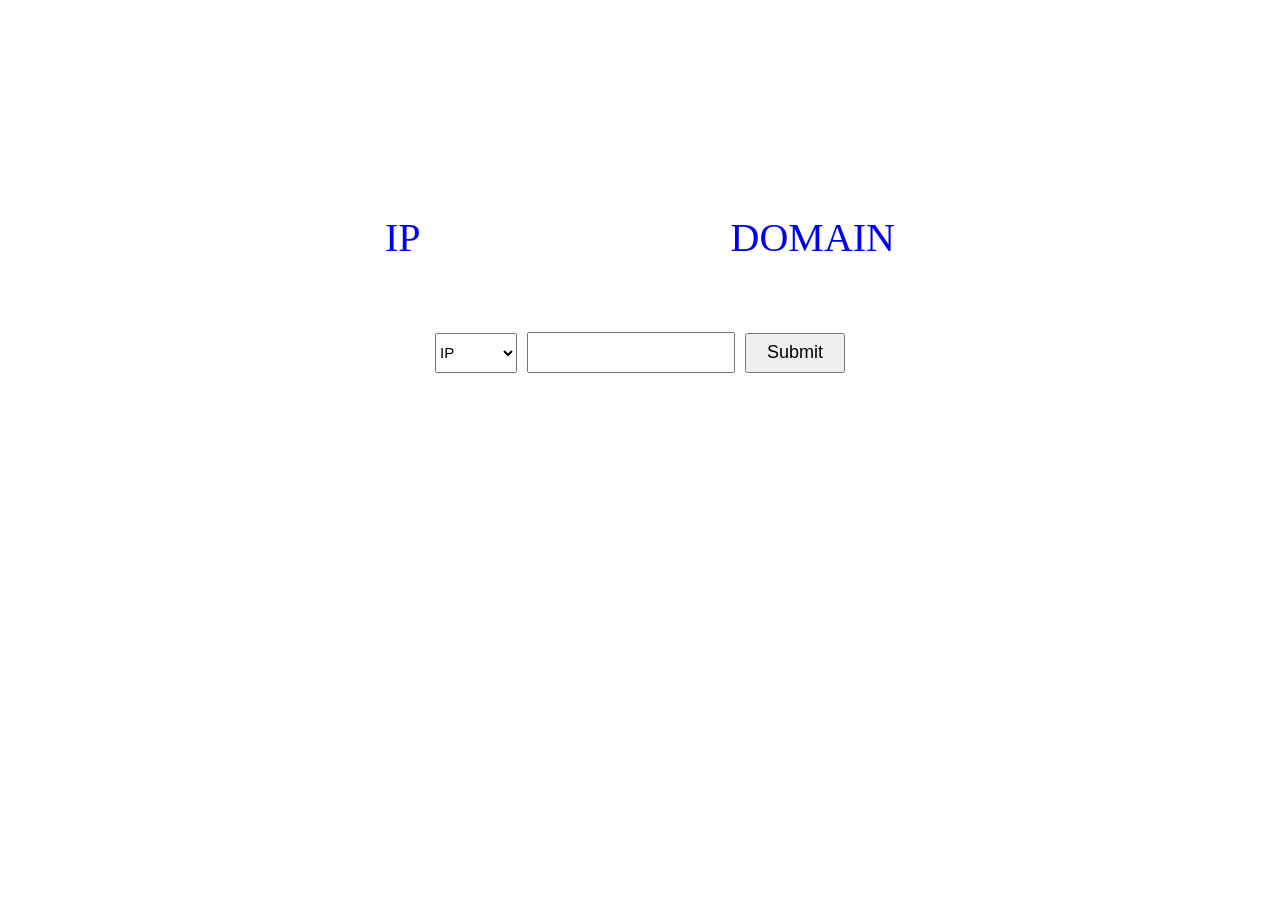
==== src/main/webapp/index.html @ 63944a00 "D:29-04T:13-05" ====
<!DOCTYPE html>

<html lang="en">

<head>
    <meta charset="UTF-8">
    <title>Home Page</title>
    <link rel="stylesheet" href="style.css">
    <link rel="shortcut icon" href="#">

</head>

<body>

<div class="bodydiv">

    <br/>

    <br/>
    <div>
        <a href="#" id="ip">IP</a>
        <a href="#" id="domain">DOMAIN</a>
<!--        <a href="#" id="url">URL</a>-->
    </div>

    <div>
        <form action="http://localhost:8080/demo/api/form/" method="POST" name="theForm" id="theForm">

            <select name="type" id="type">
                <option value="ip">IP</option>
<!--                <option value="uri">URL</option>-->
                <option value="domain">DOMAIN</option>
            </select>

            <input type="text" name="input" required id="input">
            <input type="submit" value="Submit" id="submit">

        </form>
    </div>




</div>
<script src="script.js"></script>
</body>


</html>
---- src/main/webapp/style.css ----
body{
    margin: 10px;
}


.bodydiv{
    margin: 50px;
    padding: 50px;
    align-items: center;
    align-content: center;
    align-self: center;
    font-size: 40px;
}

pre {
    font-family: "courier new", courier, monospace;
    font-size: 15px;
    margin: 15px;
}

a{
    /*background-color: chartreuse;*/
    margin: 10px 150px;
    text-decoration: unset;
    /*color: #ff0000;*/

}

#submit{
    font-size: 18px;
    height: 40px;
    width: 100px;
}
form{
    padding: 20px;
}

#search{
    font-size: 20px;
}
div {
    /*background-color: blue;*/
    text-align: center;
    padding: 20px 1px;
}

#type{
    height: 40px;
    font-size: 15px;
}

#input{
    width: 200px;
    height: 35px;
    font-size: 18px;
}
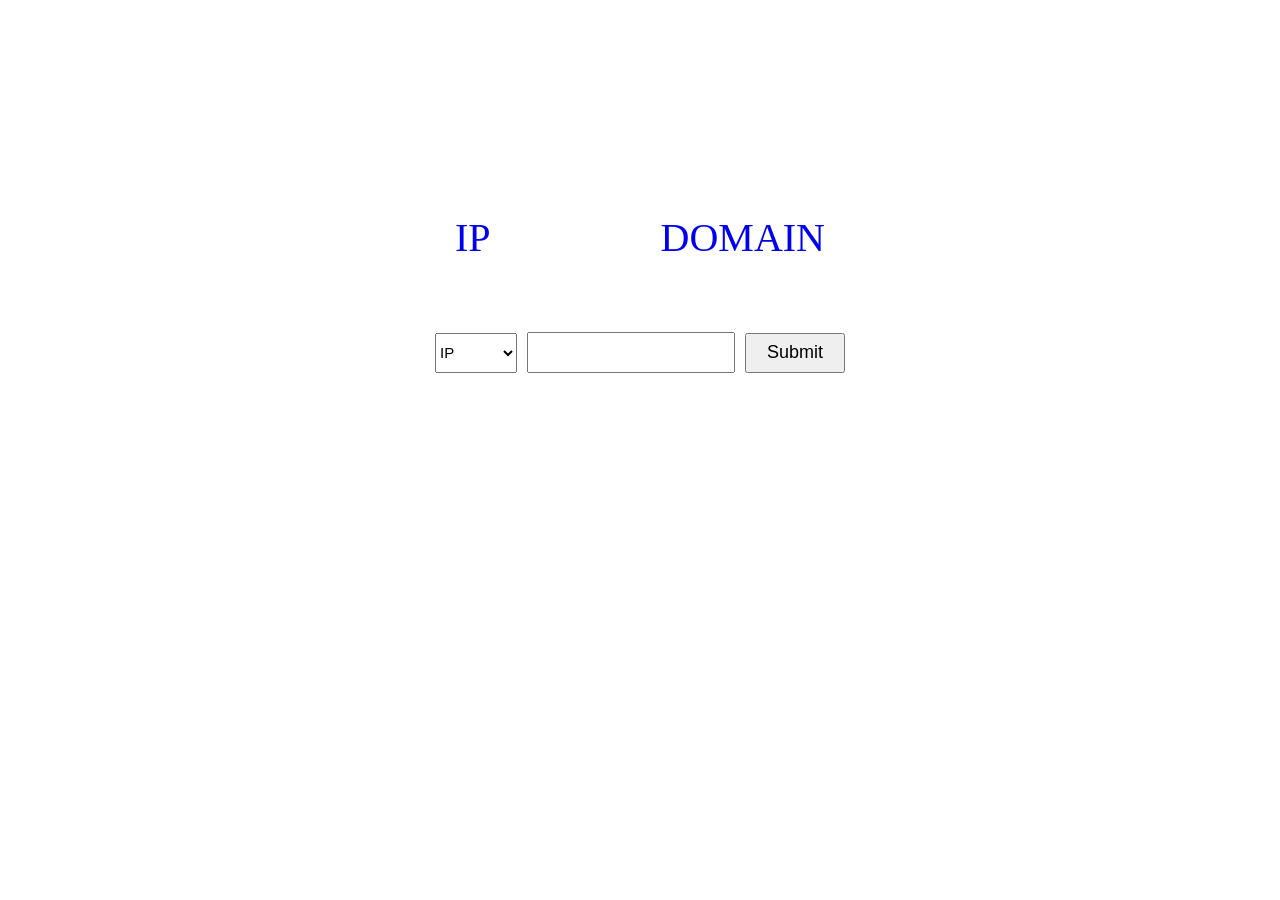
==== commit 2785ce4f: "D:30-04T:18-03" ====
--- a/src/main/webapp/index.html
+++ b/src/main/webapp/index.html
@@ -42,6 +42,7 @@
 
 
 </div>
+<!--<link rel="stylesheet" href="style.css">-->
 <script src="script.js"></script>
 </body>
 
--- a/src/main/webapp/style.css
+++ b/src/main/webapp/style.css
@@ -1,3 +1,99 @@
+/*body{*/
+/*    margin: 10px;*/
+/*}*/
+
+
+/*.bodydiv{*/
+/*    margin: 50px;*/
+/*    padding: 50px;*/
+/*    align-items: center;*/
+/*    align-content: center;*/
+/*    align-self: center;*/
+/*    font-size: 40px;*/
+/*}*/
+
+/*pre {*/
+/*    font-family: "courier new", courier, monospace;*/
+/*    font-size: 20px;*/
+/*    margin: 15px;*/
+/*}*/
+
+/*a{*/
+/*    !*background-color: chartreuse;*!*/
+/*    margin: 10px 150px;*/
+/*    text-decoration: unset;*/
+/*    !*color: #ff0000;*!*/
+
+/*}*/
+
+/*#submit{*/
+/*    font-size: 18px;*/
+/*    height: 40px;*/
+/*    width: 100px;*/
+/*}*/
+/*form{*/
+/*    padding: 20px;*/
+/*}*/
+
+/*#search{*/
+/*    font-size: 20px;*/
+/*}*/
+/*div {*/
+/*    !*background-color: blue;*!*/
+/*    text-align: center;*/
+/*    padding: 20px 1px;*/
+/*}*/
+
+/*#type{*/
+/*    height: 40px;*/
+/*    font-size: 15px;*/
+/*}*/
+
+/*#input{*/
+/*    width: 200px;*/
+/*    height: 35px;*/
+/*    font-size: 18px;*/
+/*}*/
+/*#table{*/
+/*    border: 3px solid black;*/
+/*}*/
+/*table th{*/
+/*    text-align: left;*/
+/*    border: 3px solid black;*/
+/*}*/
+/*td{*/
+/*    border: 1px solid black;*/
+/*    text-align: justify;*/
+/*    width: 25%;*/
+/*    padding: 8px;*/
+/*    padding-left: 25px;*/
+
+/*}*/
+
+/*#div1{*/
+/*    align-items: center;*/
+/*    text-align: center;*/
+/*    align-content: center;*/
+/*    margin: 100px;*/
+/*}*/
+
+/*#pre{*/
+/*    display: none;*/
+/*}*/
+
+
+
+
+
+
+
+
+
+
+
+
+
+
 body{
     margin: 10px;
 }
@@ -14,13 +110,13 @@
 
 pre {
     font-family: "courier new", courier, monospace;
-    font-size: 15px;
+    font-size: 20px;
     margin: 15px;
 }
 
 a{
     /*background-color: chartreuse;*/
-    margin: 10px 150px;
+    margin: 10px 80px;
     text-decoration: unset;
     /*color: #ff0000;*/
 
@@ -54,4 +150,55 @@
     height: 35px;
     font-size: 18px;
 }
-
+#table{
+    border: 3px solid black;
+    font-family: 'Courier New', Courier, monospace;
+}
+table {
+    text-align: center;
+    border: 3px solid black;
+    width: 100%;
+}
+th{
+    border: 3px solid black;
+    font-weight: bolder;
+    height: 40px;
+    font-size: larger;
+}
+td{
+    border: 1px solid black;
+    text-align: left;
+    /* width: 25%; */
+    padding: 8px;
+    padding-left: 25px;
+    font-family :Verdana, Geneva, Tahoma, sans-serif;
+
+}
+
+#type1{
+    width: 300px;
+}
+#time{
+    width: 280px;
+}
+#desc{
+    width: 600px;
+}
+
+
+#div1{
+    align-items: center;
+    text-align: center;
+    align-content: center;
+    margin: 100px;
+    padding: 0px;
+}
+
+#pre{
+    display: none;
+}
+
+
+
+
+
--- a/src/main/webapp/style.css
+++ b/src/main/webapp/style.css
@@ -1,3 +1,99 @@
+/*body{*/
+/*    margin: 10px;*/
+/*}*/
+
+
+/*.bodydiv{*/
+/*    margin: 50px;*/
+/*    padding: 50px;*/
+/*    align-items: center;*/
+/*    align-content: center;*/
+/*    align-self: center;*/
+/*    font-size: 40px;*/
+/*}*/
+
+/*pre {*/
+/*    font-family: "courier new", courier, monospace;*/
+/*    font-size: 20px;*/
+/*    margin: 15px;*/
+/*}*/
+
+/*a{*/
+/*    !*background-color: chartreuse;*!*/
+/*    margin: 10px 150px;*/
+/*    text-decoration: unset;*/
+/*    !*color: #ff0000;*!*/
+
+/*}*/
+
+/*#submit{*/
+/*    font-size: 18px;*/
+/*    height: 40px;*/
+/*    width: 100px;*/
+/*}*/
+/*form{*/
+/*    padding: 20px;*/
+/*}*/
+
+/*#search{*/
+/*    font-size: 20px;*/
+/*}*/
+/*div {*/
+/*    !*background-color: blue;*!*/
+/*    text-align: center;*/
+/*    padding: 20px 1px;*/
+/*}*/
+
+/*#type{*/
+/*    height: 40px;*/
+/*    font-size: 15px;*/
+/*}*/
+
+/*#input{*/
+/*    width: 200px;*/
+/*    height: 35px;*/
+/*    font-size: 18px;*/
+/*}*/
+/*#table{*/
+/*    border: 3px solid black;*/
+/*}*/
+/*table th{*/
+/*    text-align: left;*/
+/*    border: 3px solid black;*/
+/*}*/
+/*td{*/
+/*    border: 1px solid black;*/
+/*    text-align: justify;*/
+/*    width: 25%;*/
+/*    padding: 8px;*/
+/*    padding-left: 25px;*/
+
+/*}*/
+
+/*#div1{*/
+/*    align-items: center;*/
+/*    text-align: center;*/
+/*    align-content: center;*/
+/*    margin: 100px;*/
+/*}*/
+
+/*#pre{*/
+/*    display: none;*/
+/*}*/
+
+
+
+
+
+
+
+
+
+
+
+
+
+
 body{
     margin: 10px;
 }
@@ -14,13 +110,13 @@
 
 pre {
     font-family: "courier new", courier, monospace;
-    font-size: 15px;
+    font-size: 20px;
     margin: 15px;
 }
 
 a{
     /*background-color: chartreuse;*/
-    margin: 10px 150px;
+    margin: 10px 80px;
     text-decoration: unset;
     /*color: #ff0000;*/
 
@@ -54,4 +150,55 @@
     height: 35px;
     font-size: 18px;
 }
-
+#table{
+    border: 3px solid black;
+    font-family: 'Courier New', Courier, monospace;
+}
+table {
+    text-align: center;
+    border: 3px solid black;
+    width: 100%;
+}
+th{
+    border: 3px solid black;
+    font-weight: bolder;
+    height: 40px;
+    font-size: larger;
+}
+td{
+    border: 1px solid black;
+    text-align: left;
+    /* width: 25%; */
+    padding: 8px;
+    padding-left: 25px;
+    font-family :Verdana, Geneva, Tahoma, sans-serif;
+
+}
+
+#type1{
+    width: 300px;
+}
+#time{
+    width: 280px;
+}
+#desc{
+    width: 600px;
+}
+
+
+#div1{
+    align-items: center;
+    text-align: center;
+    align-content: center;
+    margin: 100px;
+    padding: 0px;
+}
+
+#pre{
+    display: none;
+}
+
+
+
+
+
